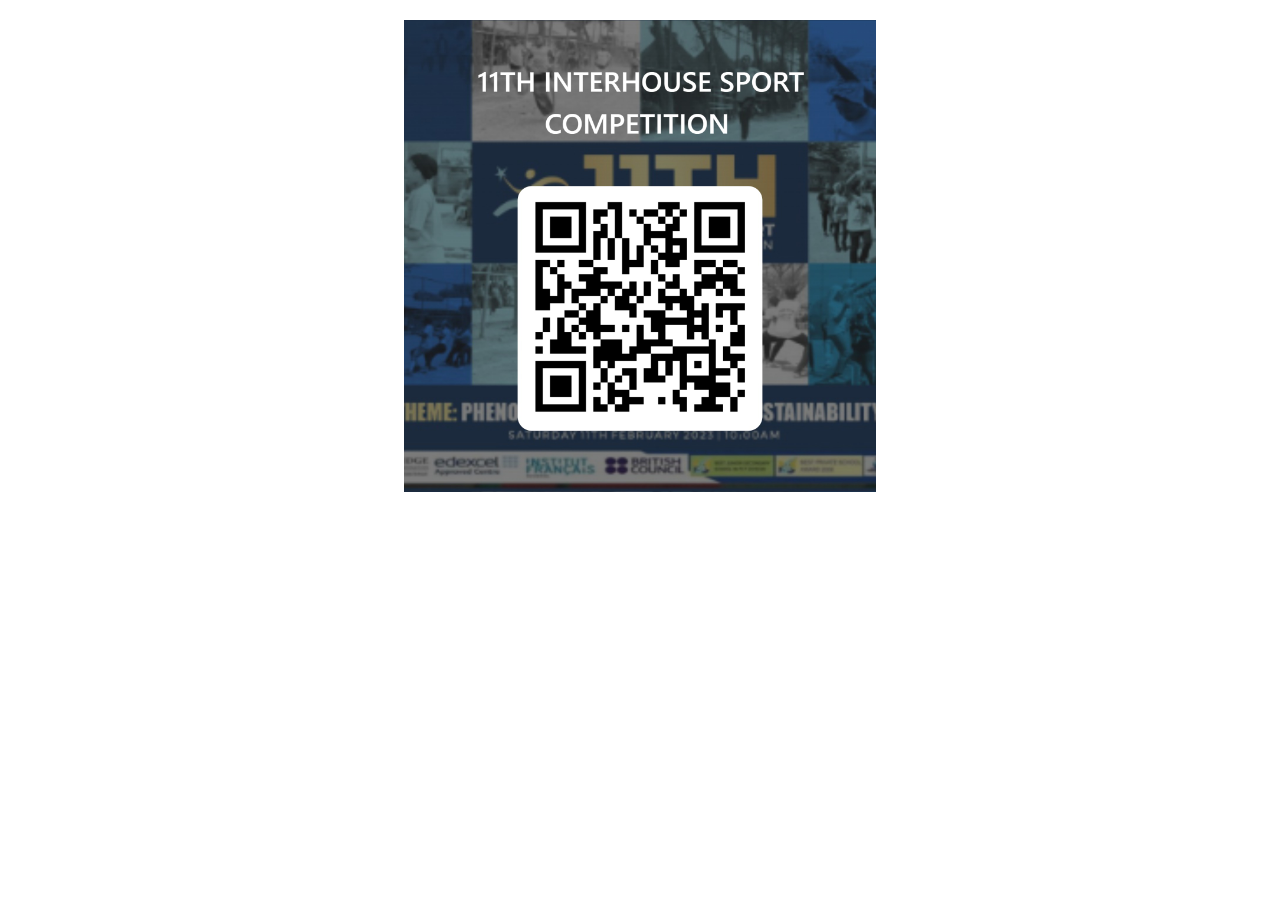
==== scan.html @ 82e90fc9 "update-it" ====
<!DOCTYPE html>
<html lang="en">
<head>
    <meta charset="UTF-8">
    <meta http-equiv="X-UA-Compatible" content="IE=edge">
    <meta name="viewport" content="width=device-width, initial-scale=1.0">
    <title>Scan to Register</title>
    <link rel="stylesheet" href="css/style.css">
</head>
<body>
    <div class="scan">
    <img style="width: 100%;" src="/images/scan.jpeg" alt="">


    </div>

    
</body>
</html>
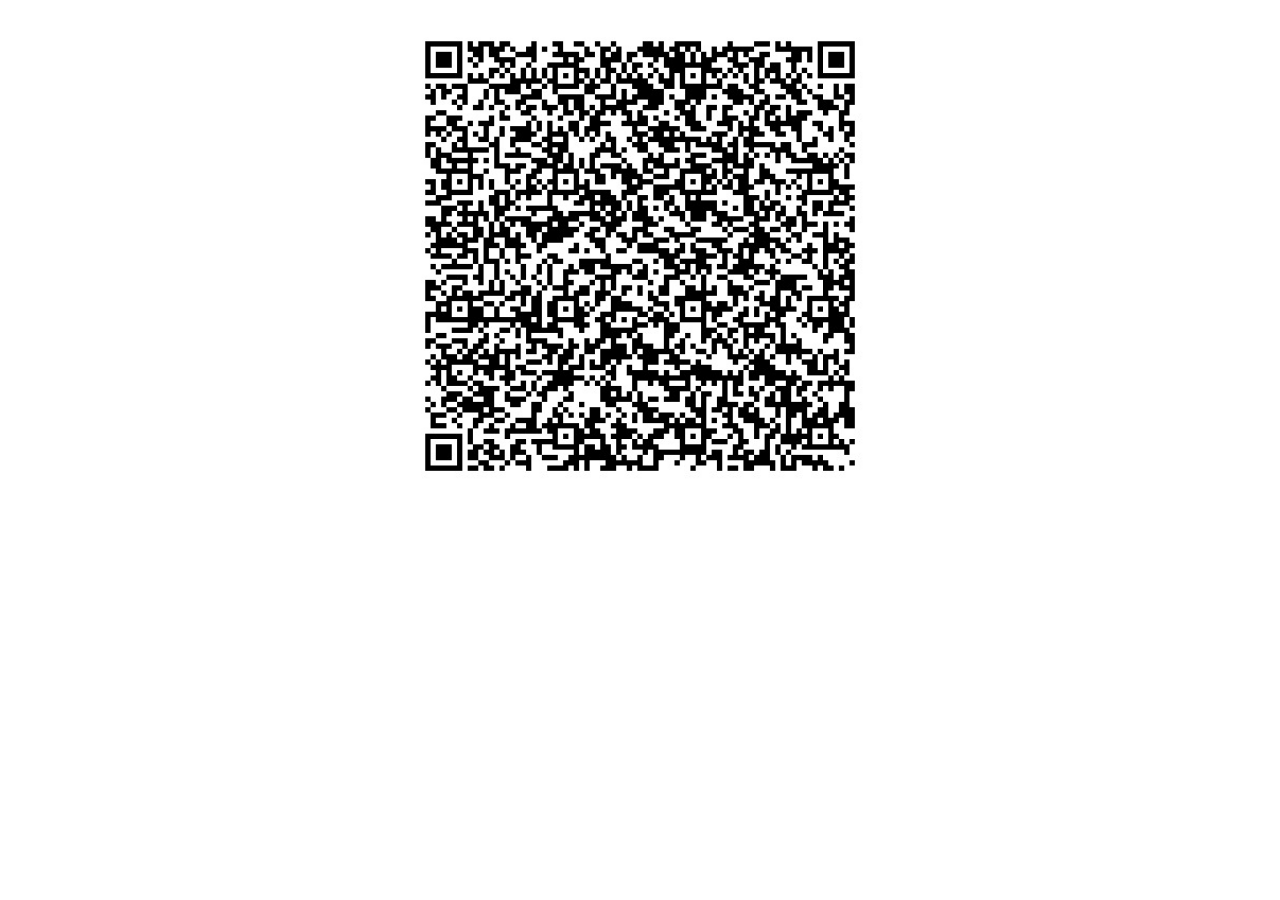
==== commit fa55a6e8: "scan" ====
--- a/scan.html
+++ b/scan.html
@@ -9,7 +9,7 @@
 </head>
 <body>
     <div class="scan">
-    <img style="width: 100%;" src="/images/scan.jpeg" alt="">
+    <img style="width: 100%;" src="images/scan.jpeg" alt="">
 
 
     </div>
